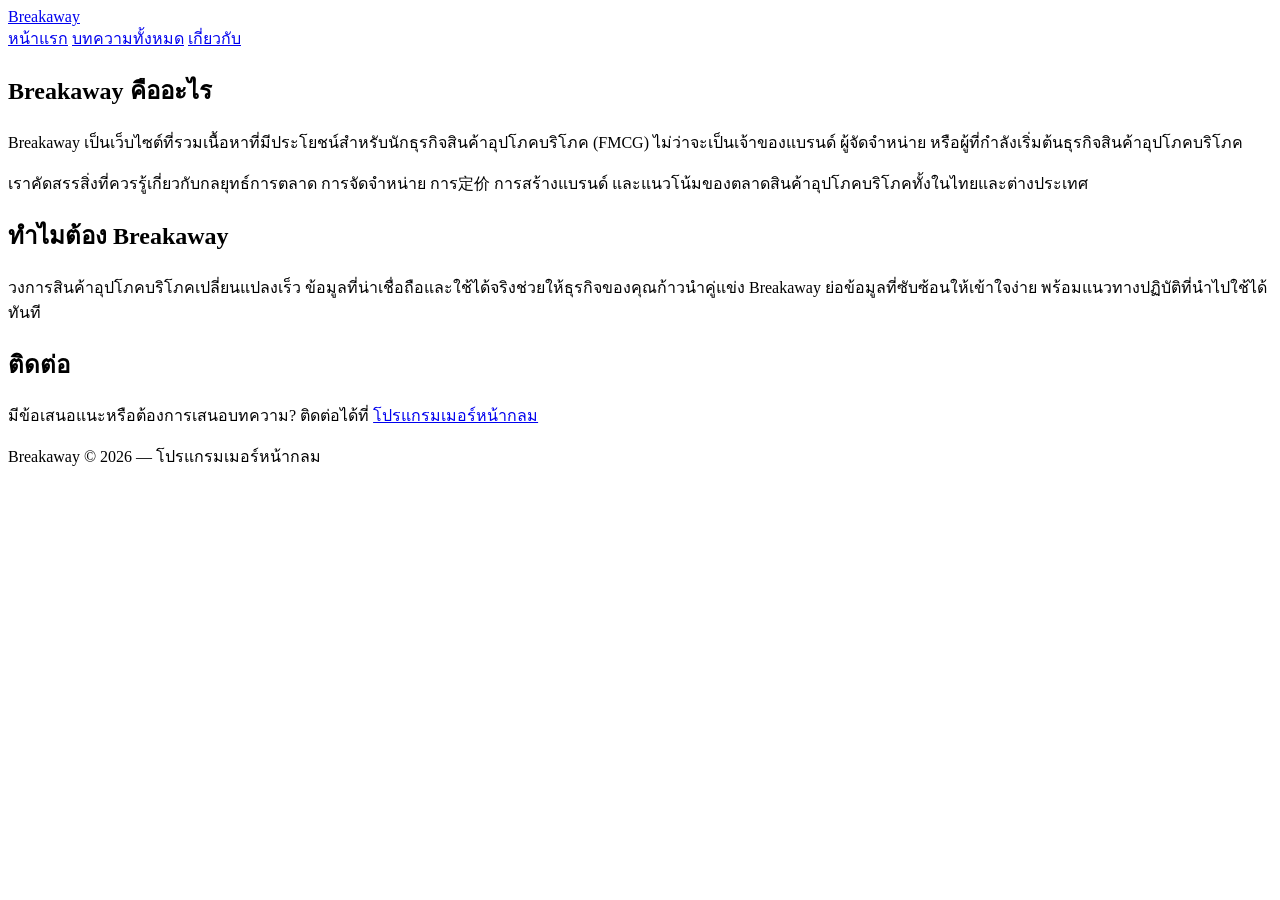
==== public/about.html @ 2c8fd95d "initial: Breakaway content site" ====
<!DOCTYPE html>
<html lang="th">
<head>
<meta charset="utf-8">
<meta name="viewport" content="width=device-width,initial-scale=1">
<title>เกี่ยวกับ — Breakaway</title>
<link rel="preconnect" href="https://fonts.googleapis.com">
<link rel="preconnect" href="https://fonts.gstatic.com" crossorigin>
<link href="https://fonts.googleapis.com/css2?family=IBM+Plex+Sans+Thai:wght@400;600;700&display=swap" rel="stylesheet">
<link rel="stylesheet" href="/style.css">
</head>
<body>
<nav class="nav">
  <div class="nav-inner">
    <a class="brand" href="/"><span class="brand-dot"></span><span class="brand-name">Breakaway</span></a>
    <div class="nav-links">
      <a href="/">หน้าแรก</a>
      <a href="/articles.html">บทความทั้งหมด</a>
      <a href="/about.html" class="active">เกี่ยวกับ</a>
    </div>
  </div>
</nav>
<main class="container">
  <section class="section about-section">
    <h1>Breakaway คืออะไร</h1>
    <p>Breakaway เป็นเว็บไซต์ที่รวมเนื้อหาที่มีประโยชน์สำหรับนักธุรกิจสินค้าอุปโภคบริโภค (FMCG) ไม่ว่าจะเป็นเจ้าของแบรนด์ ผู้จัดจำหน่าย หรือผู้ที่กำลังเริ่มต้นธุรกิจสินค้าอุปโภคบริโภค</p>
    <p>เราคัดสรรสิ่งที่ควรรู้เกี่ยวกับกลยุทธ์การตลาด การจัดจำหน่าย การ定价 การสร้างแบรนด์ และแนวโน้มของตลาดสินค้าอุปโภคบริโภคทั้งในไทยและต่างประเทศ</p>
    <h2>ทำไมต้อง Breakaway</h2>
    <p>วงการสินค้าอุปโภคบริโภคเปลี่ยนแปลงเร็ว ข้อมูลที่น่าเชื่อถือและใช้ได้จริงช่วยให้ธุรกิจของคุณก้าวนำคู่แข่ง Breakaway ย่อข้อมูลที่ซับซ้อนให้เข้าใจง่าย พร้อมแนวทางปฏิบัติที่นำไปใช้ได้ทันที</p>
    <h2>ติดต่อ</h2>
    <p>มีข้อเสนอแนะหรือต้องการเสนอบทความ? ติดต่อได้ที่ <a href="https://www.facebook.com/programmer.facecircle">โปรแกรมเมอร์หน้ากลม</a></p>
  </section>
</main>
<footer class="footer"><p>Breakaway © 2026 — โปรแกรมเมอร์หน้ากลม</p></footer>
</body>
</html>
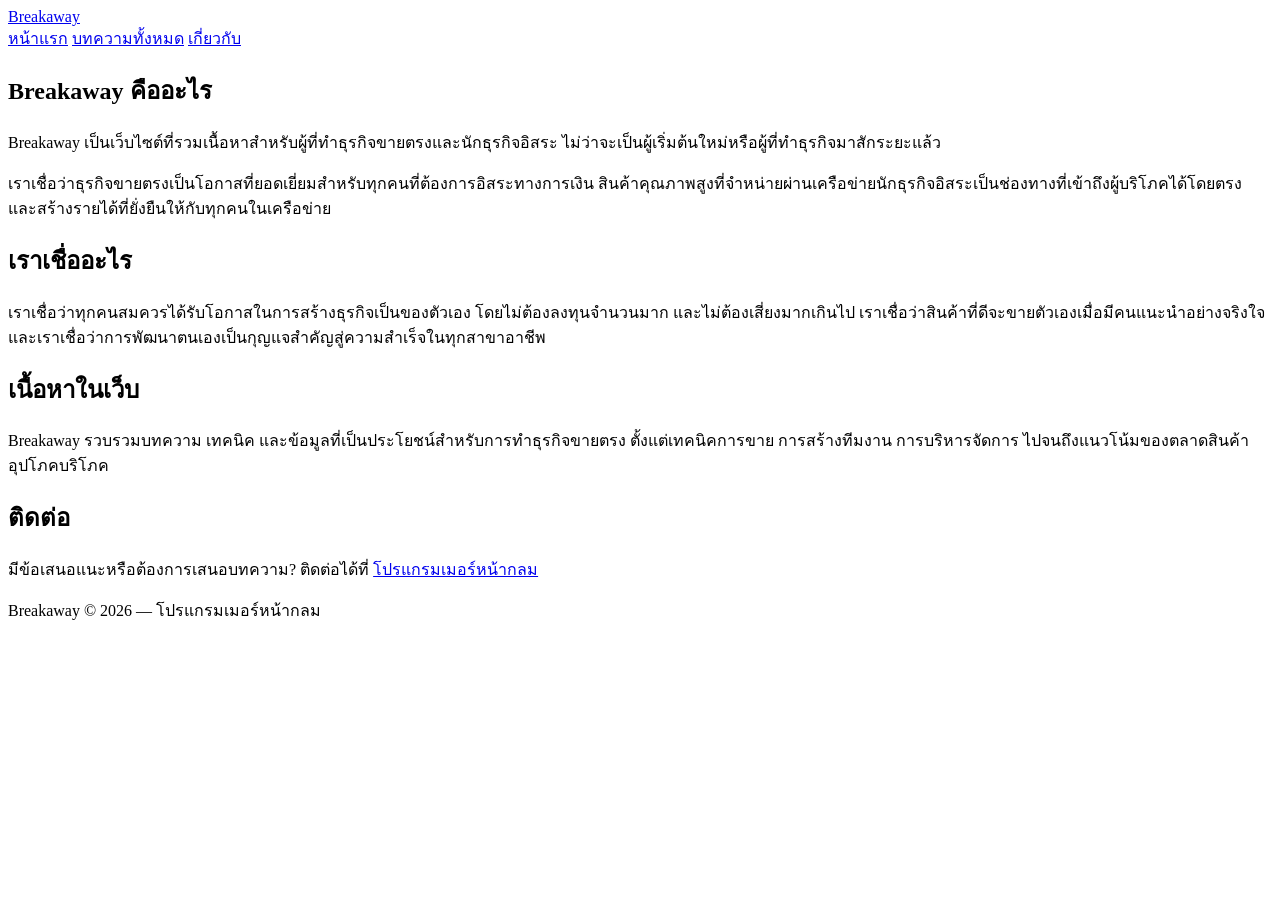
==== commit 48c4f991: "rewrite content: Amway business concept (no brand name)" ====
--- a/public/about.html
+++ b/public/about.html
@@ -6,7 +6,7 @@
 <title>เกี่ยวกับ — Breakaway</title>
 <link rel="preconnect" href="https://fonts.googleapis.com">
 <link rel="preconnect" href="https://fonts.gstatic.com" crossorigin>
-<link href="https://fonts.googleapis.com/css2?family=IBM+Plex+Sans+Thai:wght@400;600;700&display=swap" rel="stylesheet">
+<link href="https://fonts.googleapis.com/css2?family=Sarabun:wght@400;600;700&display=swap" rel="stylesheet">
 <link rel="stylesheet" href="/style.css">
 </head>
 <body>
@@ -23,10 +23,12 @@
 <main class="container">
   <section class="section about-section">
     <h1>Breakaway คืออะไร</h1>
-    <p>Breakaway เป็นเว็บไซต์ที่รวมเนื้อหาที่มีประโยชน์สำหรับนักธุรกิจสินค้าอุปโภคบริโภค (FMCG) ไม่ว่าจะเป็นเจ้าของแบรนด์ ผู้จัดจำหน่าย หรือผู้ที่กำลังเริ่มต้นธุรกิจสินค้าอุปโภคบริโภค</p>
-    <p>เราคัดสรรสิ่งที่ควรรู้เกี่ยวกับกลยุทธ์การตลาด การจัดจำหน่าย การ定价 การสร้างแบรนด์ และแนวโน้มของตลาดสินค้าอุปโภคบริโภคทั้งในไทยและต่างประเทศ</p>
-    <h2>ทำไมต้อง Breakaway</h2>
-    <p>วงการสินค้าอุปโภคบริโภคเปลี่ยนแปลงเร็ว ข้อมูลที่น่าเชื่อถือและใช้ได้จริงช่วยให้ธุรกิจของคุณก้าวนำคู่แข่ง Breakaway ย่อข้อมูลที่ซับซ้อนให้เข้าใจง่าย พร้อมแนวทางปฏิบัติที่นำไปใช้ได้ทันที</p>
+    <p>Breakaway เป็นเว็บไซต์ที่รวมเนื้อหาสำหรับผู้ที่ทำธุรกิจขายตรงและนักธุรกิจอิสระ ไม่ว่าจะเป็นผู้เริ่มต้นใหม่หรือผู้ที่ทำธุรกิจมาสักระยะแล้ว</p>
+    <p>เราเชื่อว่าธุรกิจขายตรงเป็นโอกาสที่ยอดเยี่ยมสำหรับทุกคนที่ต้องการอิสระทางการเงิน สินค้าคุณภาพสูงที่จำหน่ายผ่านเครือข่ายนักธุรกิจอิสระเป็นช่องทางที่เข้าถึงผู้บริโภคได้โดยตรง และสร้างรายได้ที่ยั่งยืนให้กับทุกคนในเครือข่าย</p>
+    <h2>เราเชื่ออะไร</h2>
+    <p>เราเชื่อว่าทุกคนสมควรได้รับโอกาสในการสร้างธุรกิจเป็นของตัวเอง โดยไม่ต้องลงทุนจำนวนมาก และไม่ต้องเสี่ยงมากเกินไป เราเชื่อว่าสินค้าที่ดีจะขายตัวเองเมื่อมีคนแนะนำอย่างจริงใจ และเราเชื่อว่าการพัฒนาตนเองเป็นกุญแจสำคัญสู่ความสำเร็จในทุกสาขาอาชีพ</p>
+    <h2>เนื้อหาในเว็บ</h2>
+    <p>Breakaway รวบรวมบทความ เทคนิค และข้อมูลที่เป็นประโยชน์สำหรับการทำธุรกิจขายตรง ตั้งแต่เทคนิคการขาย การสร้างทีมงาน การบริหารจัดการ ไปจนถึงแนวโน้มของตลาดสินค้าอุปโภคบริโภค</p>
     <h2>ติดต่อ</h2>
     <p>มีข้อเสนอแนะหรือต้องการเสนอบทความ? ติดต่อได้ที่ <a href="https://www.facebook.com/programmer.facecircle">โปรแกรมเมอร์หน้ากลม</a></p>
   </section>
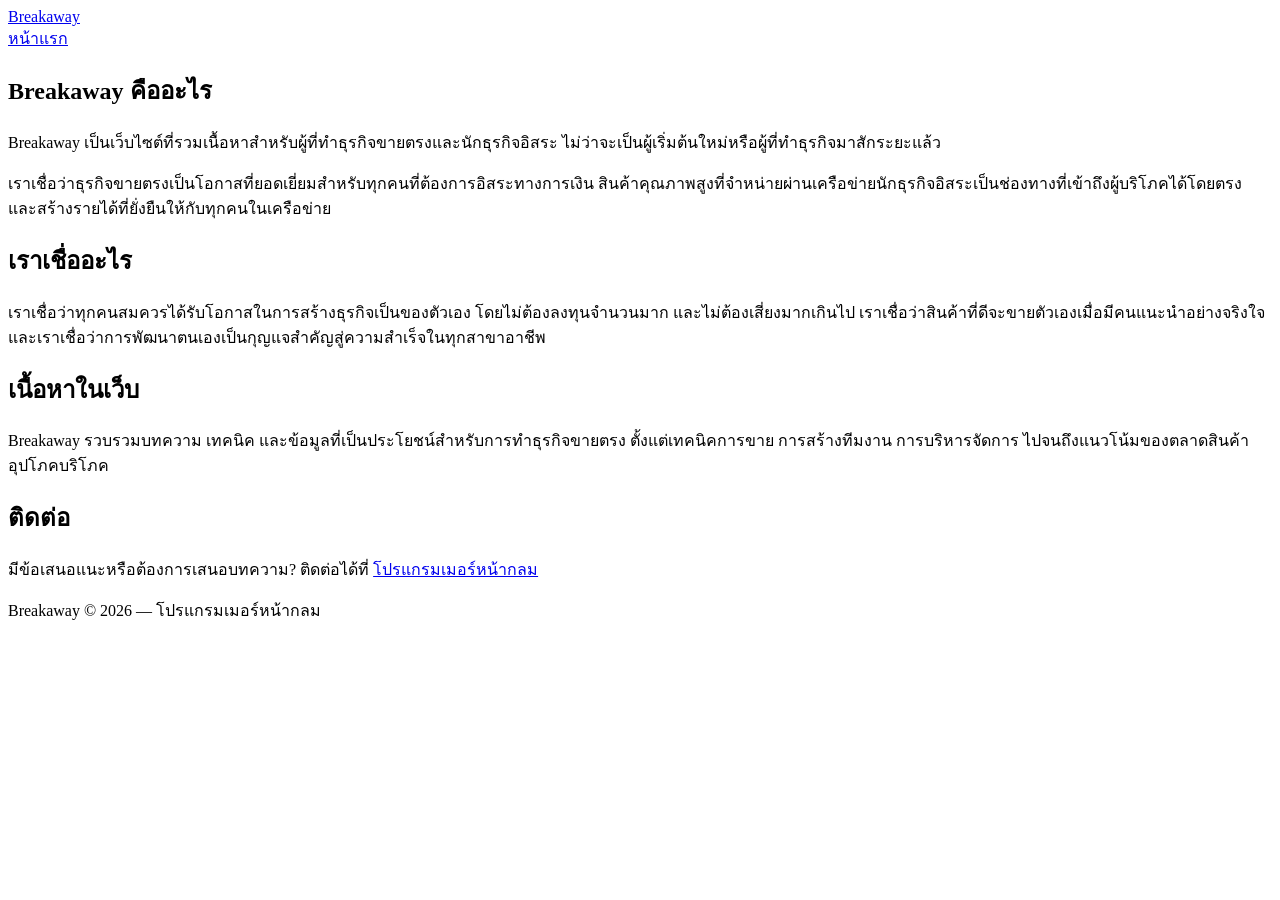
==== commit c6901a9e: "remove About from nav (home only)" ====
--- a/public/about.html
+++ b/public/about.html
@@ -14,9 +14,7 @@
   <div class="nav-inner">
     <a class="brand" href="/"><span class="brand-dot"></span><span class="brand-name">Breakaway</span></a>
     <div class="nav-links">
-      <a href="/">หน้าแรก</a>
-      <a href="/articles.html">บทความทั้งหมด</a>
-      <a href="/about.html" class="active">เกี่ยวกับ</a>
+      <a href="/" class="active">หน้าแรก</a>
     </div>
   </div>
 </nav>
